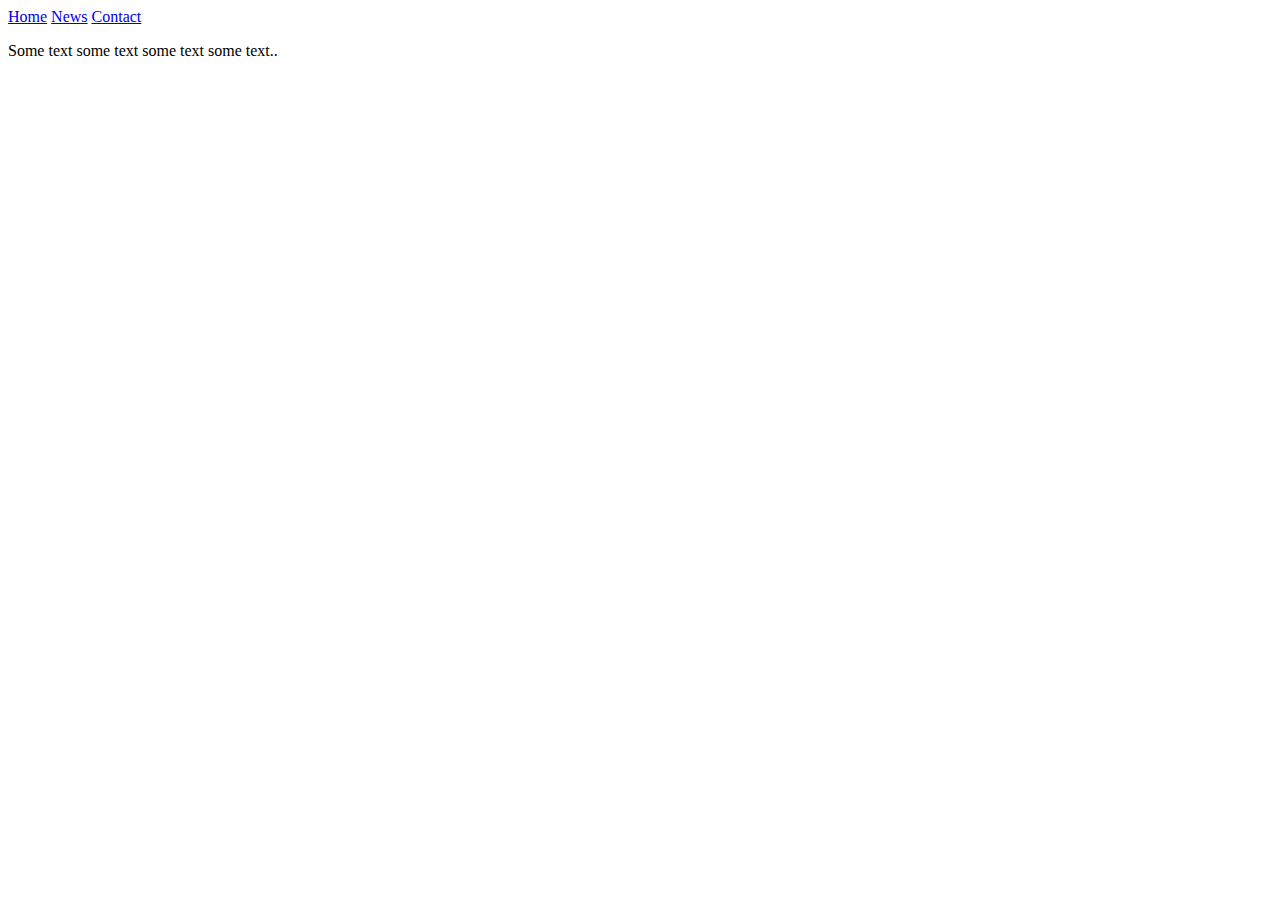
==== index.html @ 562a3da7 "Updating files" ====
<!DOCTYPE html>
<html>
    <head>
        <title>home</title>
        <link rel="stylesheet" href="style.css">
    </head>
    <body>
        <div class="navbar">
            <a href="#home">Home</a>
            <a href="#news">News</a>
            <a href="#contact">Contact</a>
          </div>

          <div class="main">
            <p>Some text some text some text some text..</p>
          </div>
    </body>
</html>
---- style.css ----
#top_bar {
    background-color: #7B7B7B;
    position: absolute;
    border-style: none!important;
    width: 1200px;
    height: 50px;
}

#home_button {
    color: lightgrey;
    font-size: 1.2em;
    position: absolute;
    top: 50px;
    left: 13px;
    text-decoration: none;
}

#projects_button {
    color: lightgrey;
    font-size: 1.2em;
    position: absolute;
    top: 80px;
    left: 13px;
    text-decoration: none;
}

#menu_icon {
    position: absolute;
    top: 7px;
    left: 10px;
    width: 40px;
}

h1 {
    color: #BE9342;
    position: absolute;
    top: 180px;
    left: 835px;
    width: 400px;
}

#description {
    color: #7B7B7B;
    font-size: 1.4em;
    position: absolute;
    top: 280px;
    left: 698px;
    width: 630px;
    height: 340px;
    padding:5px;
    overflow: auto;
    text-align: justify;
}

#mdlr_image {
    position: absolute;
    top: 20px;
    left: 630px;
    width: 725px;
}

#mdlr_video {
    background-color: black;
    border-color: lightgrey;
    color: lightgrey;
    position: absolute;
    top: 80px;
    left: 200px;
    width: 342px;
    height: 608px;
    text-align: center;
}
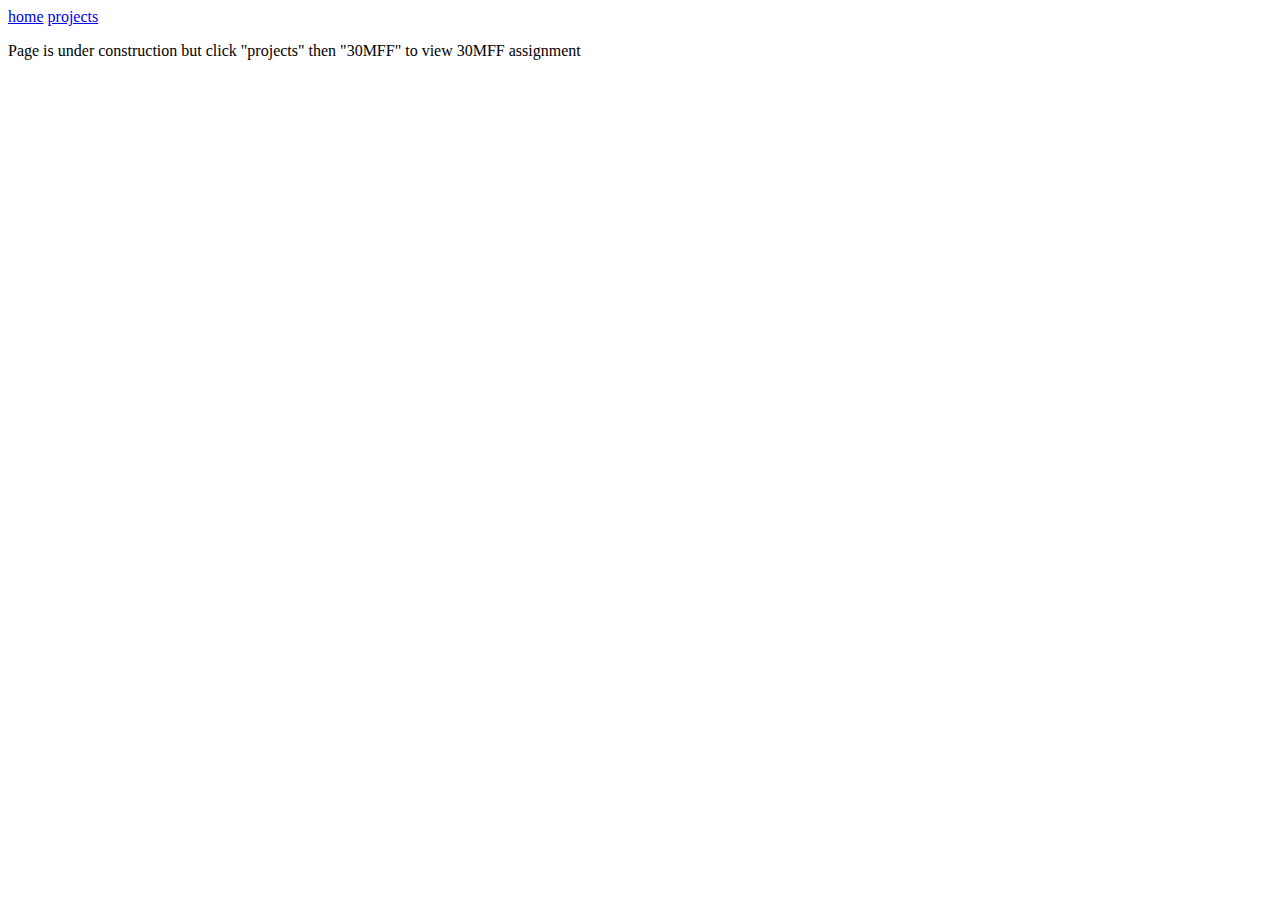
==== commit 2d2b2c71: "Updated index and projects page" ====
--- a/index.html
+++ b/index.html
@@ -6,13 +6,11 @@
     </head>
     <body>
         <div class="navbar">
-            <a href="#home">Home</a>
-            <a href="#news">News</a>
-            <a href="#contact">Contact</a>
+            <a href="#home">home</a>
+            <a href="projects">projects</a>
           </div>
-
           <div class="main">
-            <p>Some text some text some text some text..</p>
+            <p>Page is under construction but click "projects" then "30MFF" to view 30MFF assignment</p>
           </div>
     </body>
 </html>